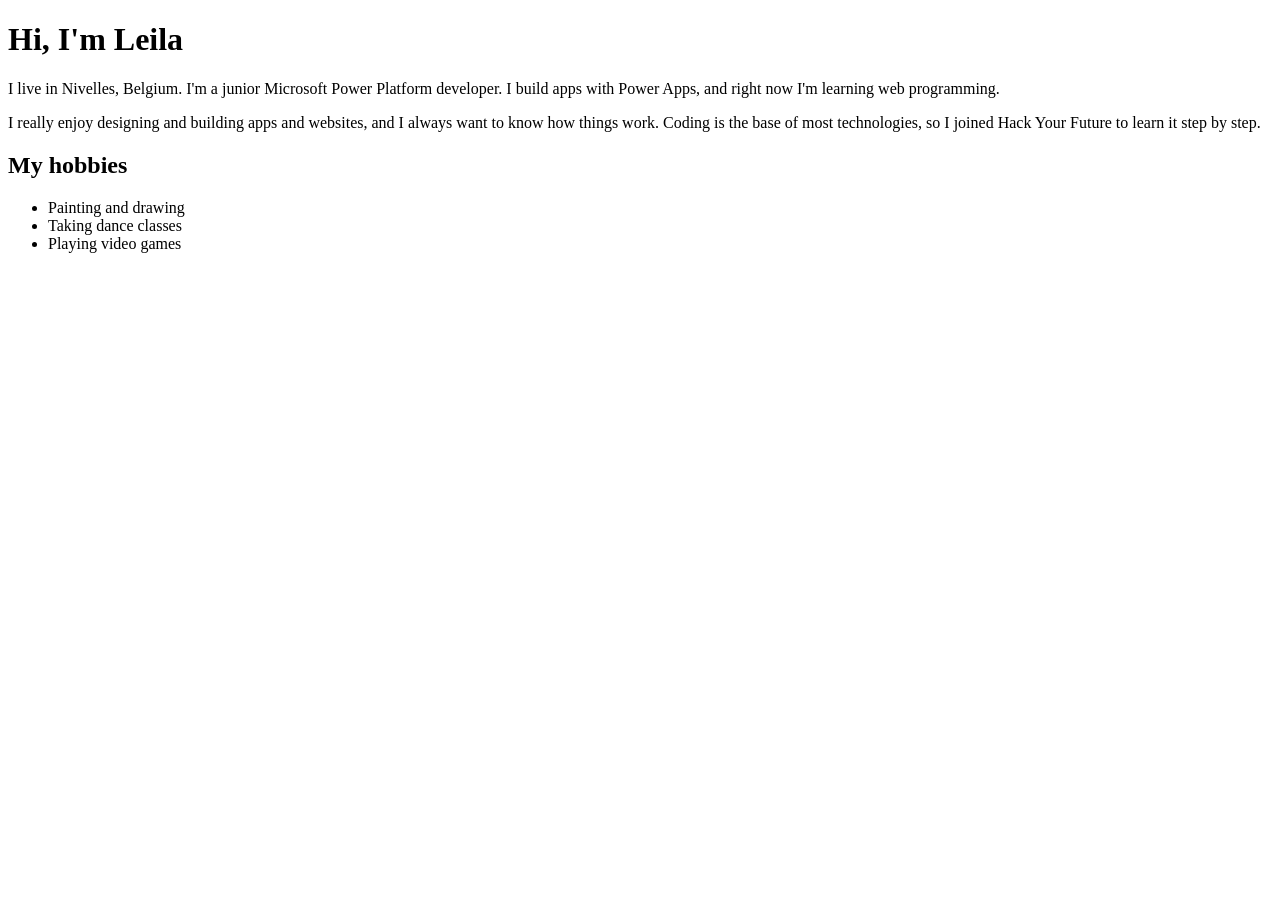
==== index.html @ c119cc6f "Add page content" ====
<!DOCTYPE html>
<html lang="en">
<head><meta charset="UTF-8">
<title>Leila's page</title></head>
<body>
    <h1>Hi, I'm Leila</h1>
    <p>I live in Nivelles, Belgium. I'm a junior Microsoft Power Platform developer. I build apps with Power Apps, and right now I'm learning web programming.</p>
    <p>I really enjoy designing and building apps and websites, and I always want to know how things work. Coding is the base of most technologies, so I joined Hack Your Future to learn it step by step.</p>
<h2>My hobbies</h2>
<ul>
    <li>Painting and drawing</li>
    <li>Taking dance classes</li>
    <li>Playing video games</li>
</ul>
</body>
</html>
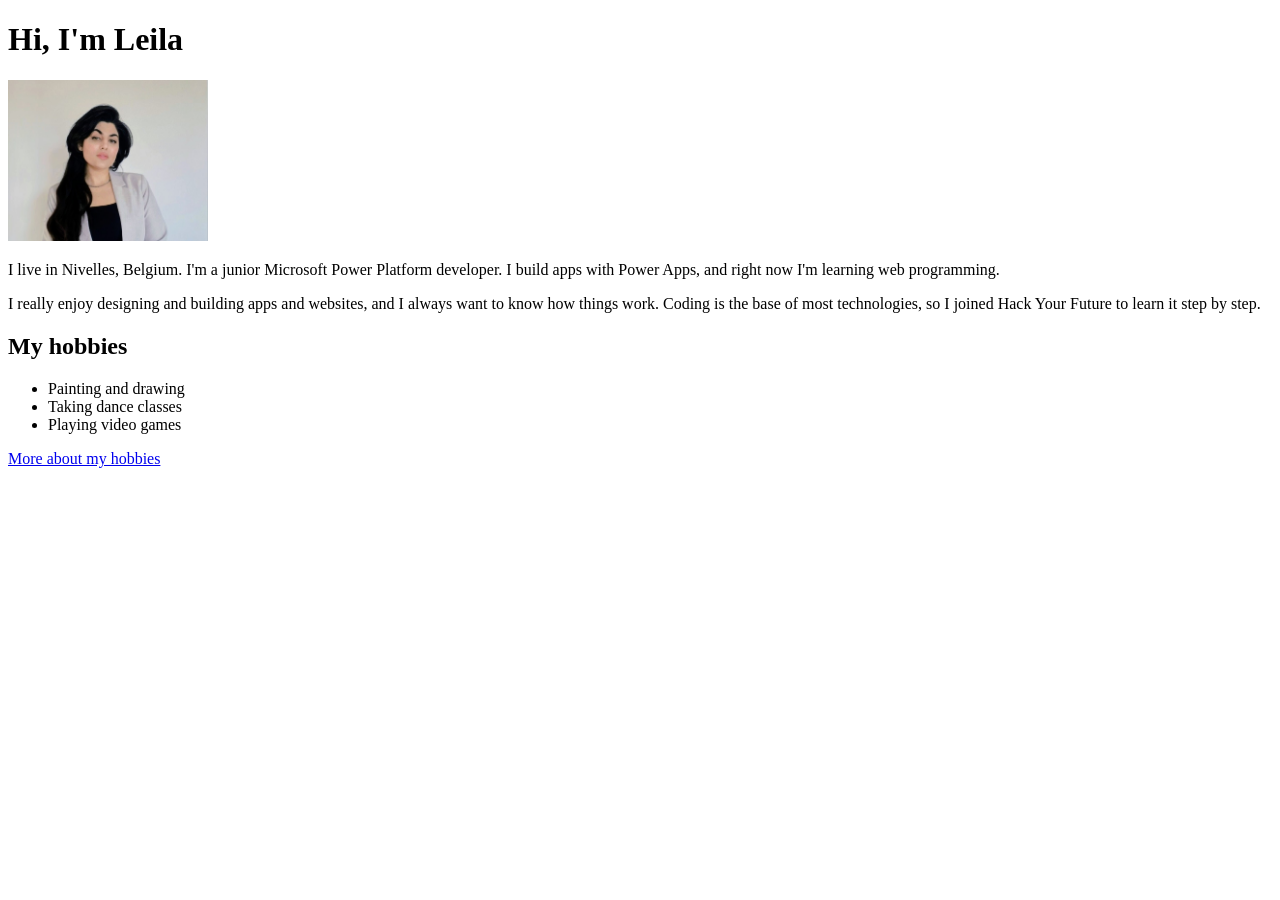
==== commit 741bb1cf: "Add image and links" ====
--- a/index.html
+++ b/index.html
@@ -3,7 +3,7 @@
 <head><meta charset="UTF-8">
 <title>Leila's page</title></head>
 <body>
-    <h1>Hi, I'm Leila</h1>
+    <h1>Hi, I'm Leila</h1><img src="images/photo.jpg" alt="photo of Leila" width="200">
     <p>I live in Nivelles, Belgium. I'm a junior Microsoft Power Platform developer. I build apps with Power Apps, and right now I'm learning web programming.</p>
     <p>I really enjoy designing and building apps and websites, and I always want to know how things work. Coding is the base of most technologies, so I joined Hack Your Future to learn it step by step.</p>
 <h2>My hobbies</h2>
@@ -12,5 +12,6 @@
     <li>Taking dance classes</li>
     <li>Playing video games</li>
 </ul>
+<a href="pages/hobbies.html">More about my hobbies</a>
 </body>
 </html>
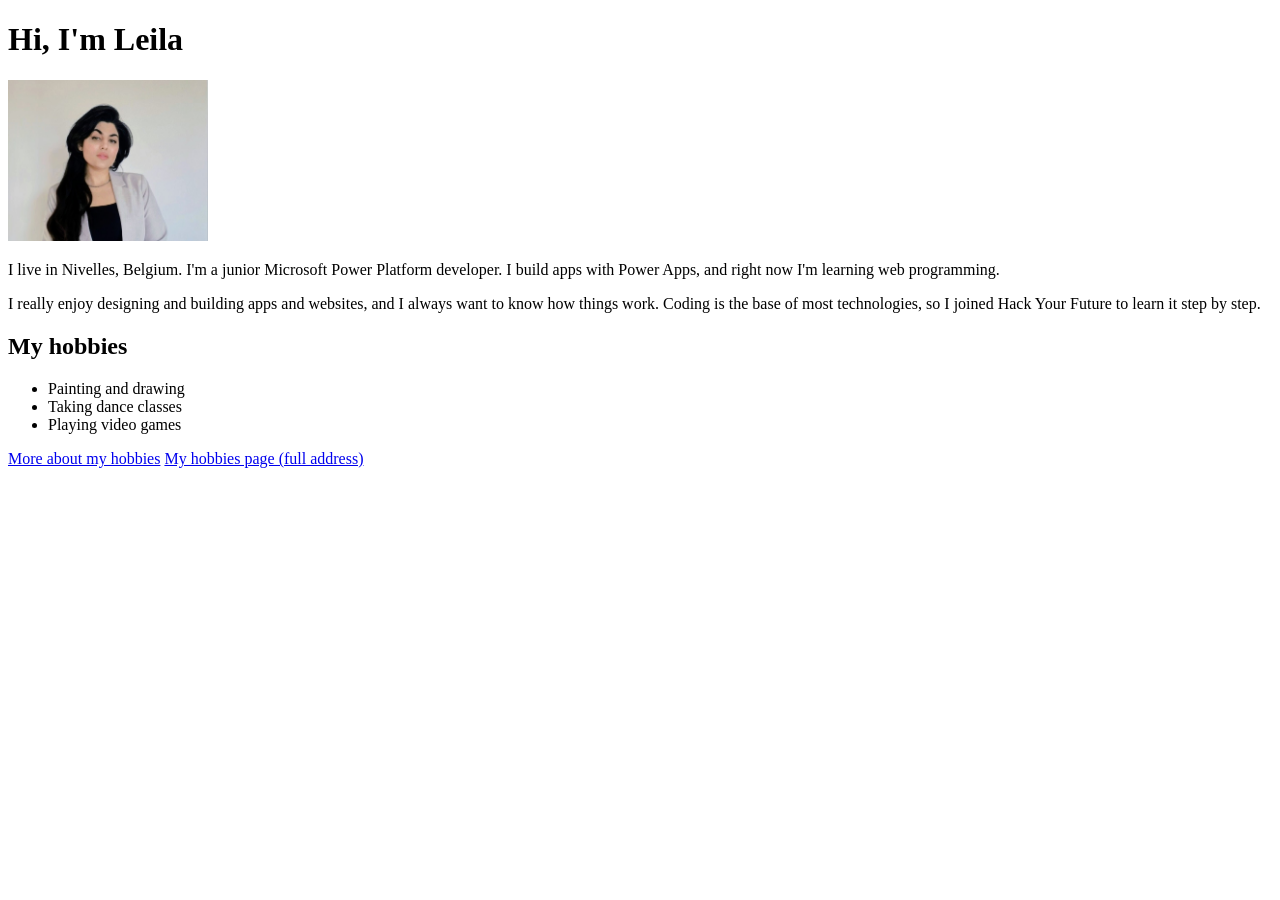
==== commit 5d1961d0: "Add absolute link to hobbies page" ====
--- a/index.html
+++ b/index.html
@@ -13,5 +13,6 @@
     <li>Playing video games</li>
 </ul>
 <a href="pages/hobbies.html">More about my hobbies</a>
+<a href="https://leilaaskari-hub.github.io/about-me/pages/hobbies.html">My hobbies page (full address)</a>
 </body>
 </html>
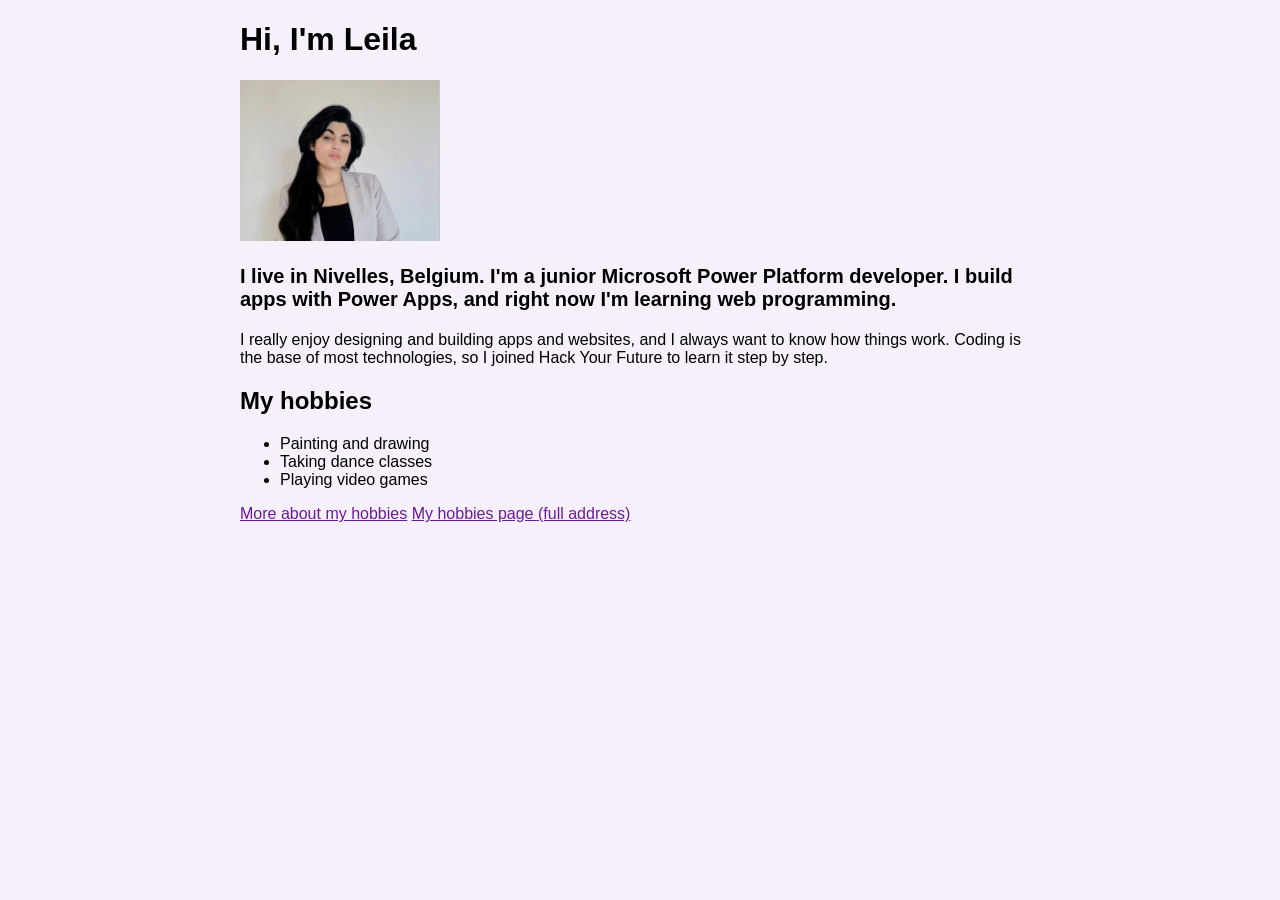
==== commit 84551e95: "Style the page" ====
--- a/index.html
+++ b/index.html
@@ -1,12 +1,14 @@
 <!DOCTYPE html>
 <html lang="en">
 <head><meta charset="UTF-8">
+<link rel="stylesheet" href="style.css">
 <title>Leila's page</title></head>
 <body>
+    <main>
     <h1>Hi, I'm Leila</h1><img src="images/photo.jpg" alt="photo of Leila" width="200">
-    <p>I live in Nivelles, Belgium. I'm a junior Microsoft Power Platform developer. I build apps with Power Apps, and right now I'm learning web programming.</p>
+    <p class="intro">I live in Nivelles, Belgium. I'm a junior Microsoft Power Platform developer. I build apps with Power Apps, and right now I'm learning web programming.</p>
     <p>I really enjoy designing and building apps and websites, and I always want to know how things work. Coding is the base of most technologies, so I joined Hack Your Future to learn it step by step.</p>
-<h2>My hobbies</h2>
+    <h2>My hobbies</h2>
 <ul>
     <li>Painting and drawing</li>
     <li>Taking dance classes</li>
@@ -14,5 +16,6 @@
 </ul>
 <a href="pages/hobbies.html">More about my hobbies</a>
 <a href="https://leilaaskari-hub.github.io/about-me/pages/hobbies.html">My hobbies page (full address)</a>
+    </main>
 </body>
 </html>
--- a/style.css
+++ b/style.css
@@ -0,0 +1,17 @@
+body {
+    font-family: Arial, sans-serif;
+    background-color: #f5f0fa;
+    max-width: 800px;
+    margin: 0 auto;
+}
+
+a {
+    color: #6a1b9a;
+}
+
+a:hover {
+    color: #e91e63;
+}
+.intro {font-size: 20px;
+        font-weight: bold;
+    }
